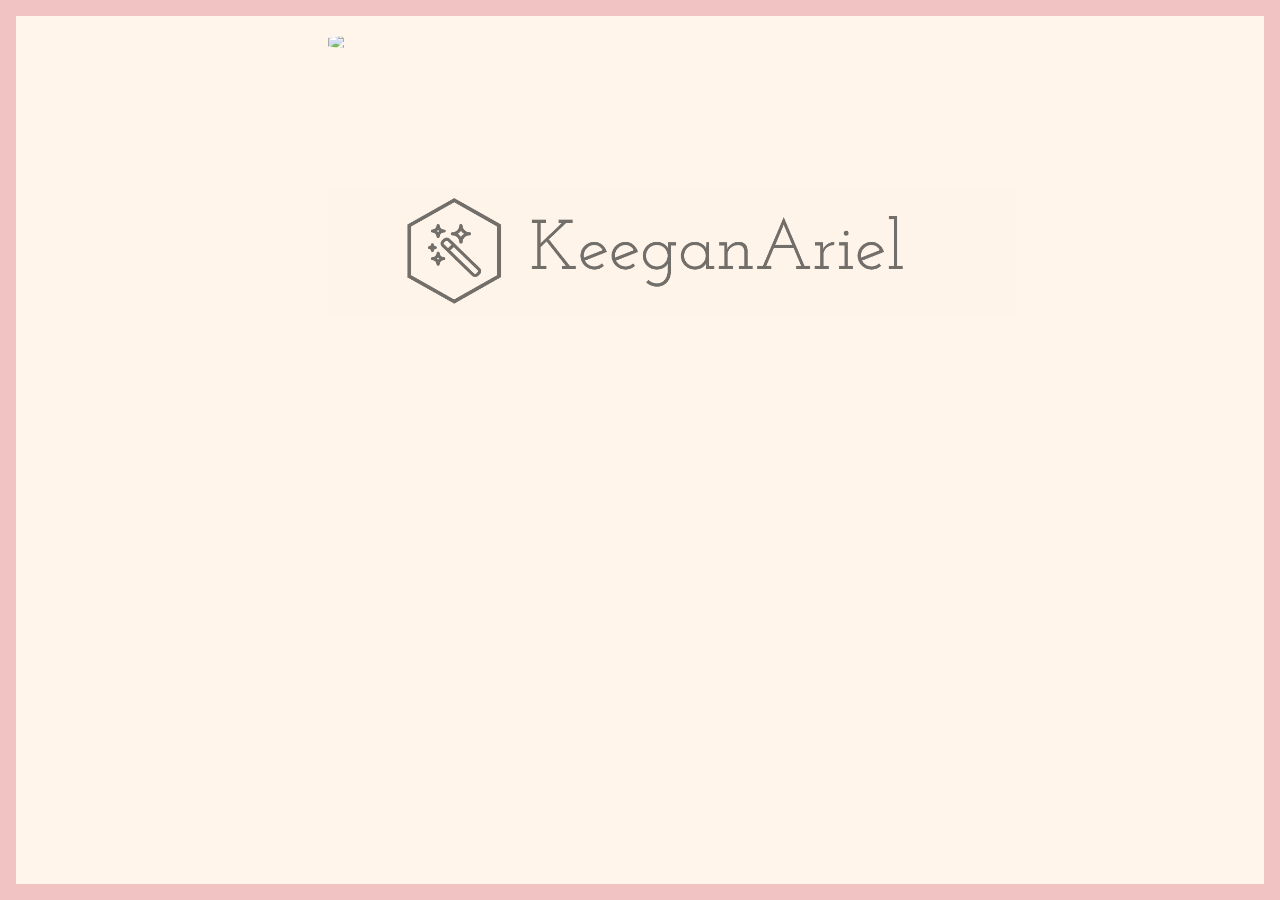
==== landingPage/index.html @ 9619a697 "add landing page/ change screen shots" ====
<!DOCTYPE html>
<html lang="en">
<head>
	<meta charset="UTF-8">
	<meta http-equiv="X-UA-Compatible" content="IE=edge">
	<meta name="viewport" content="width=device-width, initial-scale=1">
	<link rel="stylesheet" type="text/css" href="style.css">
	<script type="text/javascript" src="../js/jquery-2.2.3.min.js"></script>
	<script type="text/javascript" src="app.js" ></script>
	<title>KeeganAriel</title>

</head>
<body>
		
<!-- 	border  -->	
	<div class="left"></div>
	<div class="right"></div>
	<div class="top"></div>
	<div class="bottom"></div>

	<section class="startingStage">
		<div class="logo">
			<img src="../images/magic_sh_logo.png" class="mylogo">
		</div>
		<div class="me">
			<img src="../images/deepdream2.png" class="myphoto">
		</div>
	</section>
	
</body>


</html>
---- landingPage/style.css ----
* {
	box-sizing: border-box;
}

body {
	background-color: #FFEDDA;
	background-color: rgba(255, 237, 218, 0.58);
}

/*<!-- border -->*/
.top, .bottom, .left, .right {
	background: #F1C3C2;
	position: fixed;
}

.left, .right {
	top: 0; 
	bottom: 0;
	width: 1em;
}

.left { 
	left: 0; 
}

.right { 
	right: 0; 
}

.top, .bottom {
	left: 0; 
	right: 0;
	height: 1em;
}

.top { 
	top: 0; 
}

.bottom { 
	bottom: 0; 
}


.logo {
    opacity: 0.55;
    position: absolute;
    background-color: #FFF4E9;
    margin-left: 25%;
    margin-top: 14%;
    z-index: -1;
    height: 8em;
    width: 45em;

}

.mylogo {
    width: 31em;
    display: flex;
    margin-right: auto;
    position: absolute;
    margin-top: 1.5%;
    margin-left: 11%;
    z-index: 1;
}

.myphoto {
    border-radius: 25%;
    width: 40em;
    display: flex;
    margin-right: auto;
    margin-left: auto;
    position: absolute;
    margin-top: 2%;
    margin-left: 25%;
    margin-bottom: 2%;
    z-index: -2;
    opacity: .8;

}
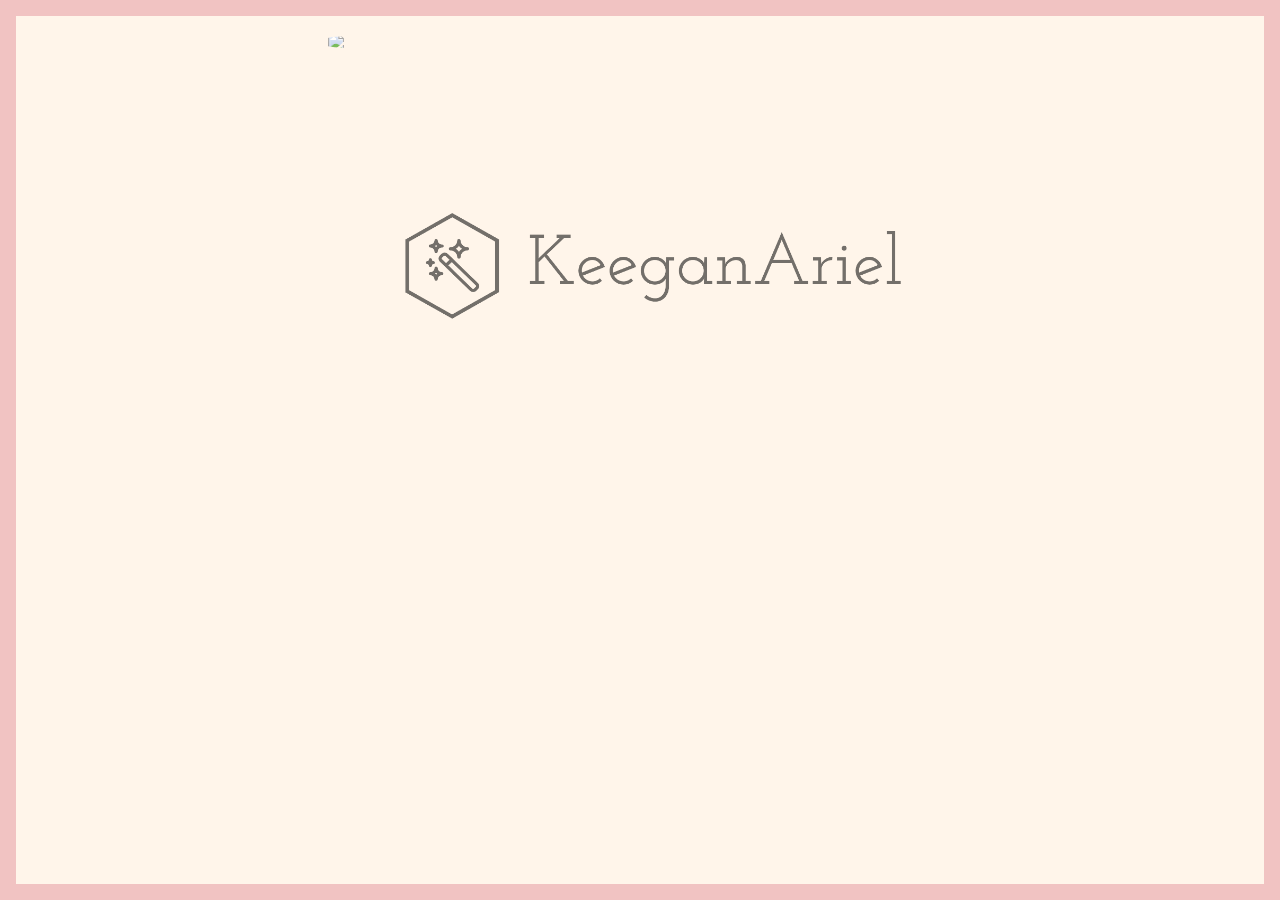
==== commit 5010c7fa: "change top animation style" ====
--- a/landingPage/index.html
+++ b/landingPage/index.html
@@ -5,28 +5,58 @@
 	<meta http-equiv="X-UA-Compatible" content="IE=edge">
 	<meta name="viewport" content="width=device-width, initial-scale=1">
 	<link rel="stylesheet" type="text/css" href="style.css">
+	<link rel="stylesheet" href="font-awesome/css/font-awesome.min.css">
+	<link href='https://fonts.googleapis.com/css?family=Josefin+Slab:400,700' rel='stylesheet' type='text/css'>
 	<script type="text/javascript" src="../js/jquery-2.2.3.min.js"></script>
 	<script type="text/javascript" src="app.js" ></script>
 	<title>KeeganAriel</title>
 
 </head>
 <body>
-		
-<!-- 	border  -->	
+
+	<!-- 	border  -->	
 	<div class="left"></div>
 	<div class="right"></div>
 	<div class="top"></div>
 	<div class="bottom"></div>
+	<header>
+		<!-- landing page -->
+		<section class="startingStage">
+			<div class="logo">
+				<img src="../images/magic_sh_logo.png" class="mylogo">
+			</div>
+			<div class="me">
+				<img src="../images/deepdream2.png" class="myphoto">
+			</div>
+		</section>
+		<!-- header text -->
+		<div class="headtext1">
+			<p class="line1">I'm <br></p>
+			<p class="line2"><b>Web Developer</b> extraordinaire!</p>
+		</div>
+	</header>
+	<!-- line -->
+	<!-- <div class="line"></div> -->
+	<div class="heart">
+		<i class="fa fa-heart fa-2x" aria-hidden="true"></i>
+		<i class="fa fa-heart fa-2x" aria-hidden="true"></i>
+		<i class="fa fa-heart fa-2x" aria-hidden="true"></i>
+	</div>
+<!-- about me section -->
+	<section class="strengths">
+		<div class="stText">
+			<p class="love">loves:</p>
+			<div class="things">
+				<span class="cs"><b>CSS</b></span><br>
+				<span class="fa fa-heart" aria-hidden="true"></span>
+				<span class="ht"><b>HTML</b></span> <br>
+				<span class="fa fa-heart fa-1x" aria-hidden="true"></span>
+				<span class="jQ"><b>jQuery</b></span> 
+			</div>
+		</div>
 
-	<section class="startingStage">
-		<div class="logo">
-			<img src="../images/magic_sh_logo.png" class="mylogo">
-		</div>
-		<div class="me">
-			<img src="../images/deepdream2.png" class="myphoto">
-		</div>
 	</section>
-	
+
 </body>
 
 
--- a/landingPage/style.css
+++ b/landingPage/style.css
@@ -41,14 +41,19 @@
 	bottom: 0; 
 }
 
+/*.startingStage {
+    width: 100%;
+    height: auto;
+    z-index: 10;
+}*/
+
 
 .logo {
     opacity: 0.55;
-    position: absolute;
+    position: fixed;
     background-color: #FFF4E9;
     margin-left: 25%;
     margin-top: 14%;
-    z-index: -1;
     height: 8em;
     width: 45em;
 
@@ -58,10 +63,10 @@
     width: 31em;
     display: flex;
     margin-right: auto;
-    position: absolute;
-    margin-top: 1.5%;
-    margin-left: 11%;
-    z-index: 1;
+    margin-top: 2%;
+    margin-left: 6%;
+    position: fixed;
+    z-index: 10;
 }
 
 .myphoto {
@@ -69,12 +74,71 @@
     width: 40em;
     display: flex;
     margin-right: auto;
-    margin-left: auto;
-    position: absolute;
+    position: fixed;
     margin-top: 2%;
     margin-left: 25%;
     margin-bottom: 2%;
-    z-index: -2;
+    z-index: -10;
     opacity: .8;
 
+}
+
+.headtext1 {
+   font-family: 'Josefin Slab', serif;
+    font-size: 3em;
+    position: absolute;
+    margin-left: 10.8em;
+    margin-top: -.57em;
+    text-align: left;
+
+
+}
+
+.line1 {
+    text-align: center;
+    margin-bottom: 2.71em;
+    margin-left: 1em;
+}
+
+.heart {
+    position: fixed;
+    margin-top: 24.2em;
+    margin-left: 58.5%;
+    display: none;
+}
+
+.fa-2x {
+    margin-right: 1.5em;
+}
+
+.strengths {
+    padding-top: 35em;
+    font-family: 'Josefin Slab', serif;
+    display: none;
+    margin-left: 27em;
+
+    
+}
+
+.stText {
+    font-size: 3em;
+    text-align: center
+}
+
+.things {
+    display: flex;
+/*    margin-left: 10%;
+    margin-right: 10%;*/
+    justify-content: center;
+    margin-bottom: 20em;
+    margin-top: -1.25em;
+}
+
+.things span{
+    margin: .5em;
+}
+
+.things .fa-heart {
+    font-size: .3em;
+    margin-top: .5em;
 }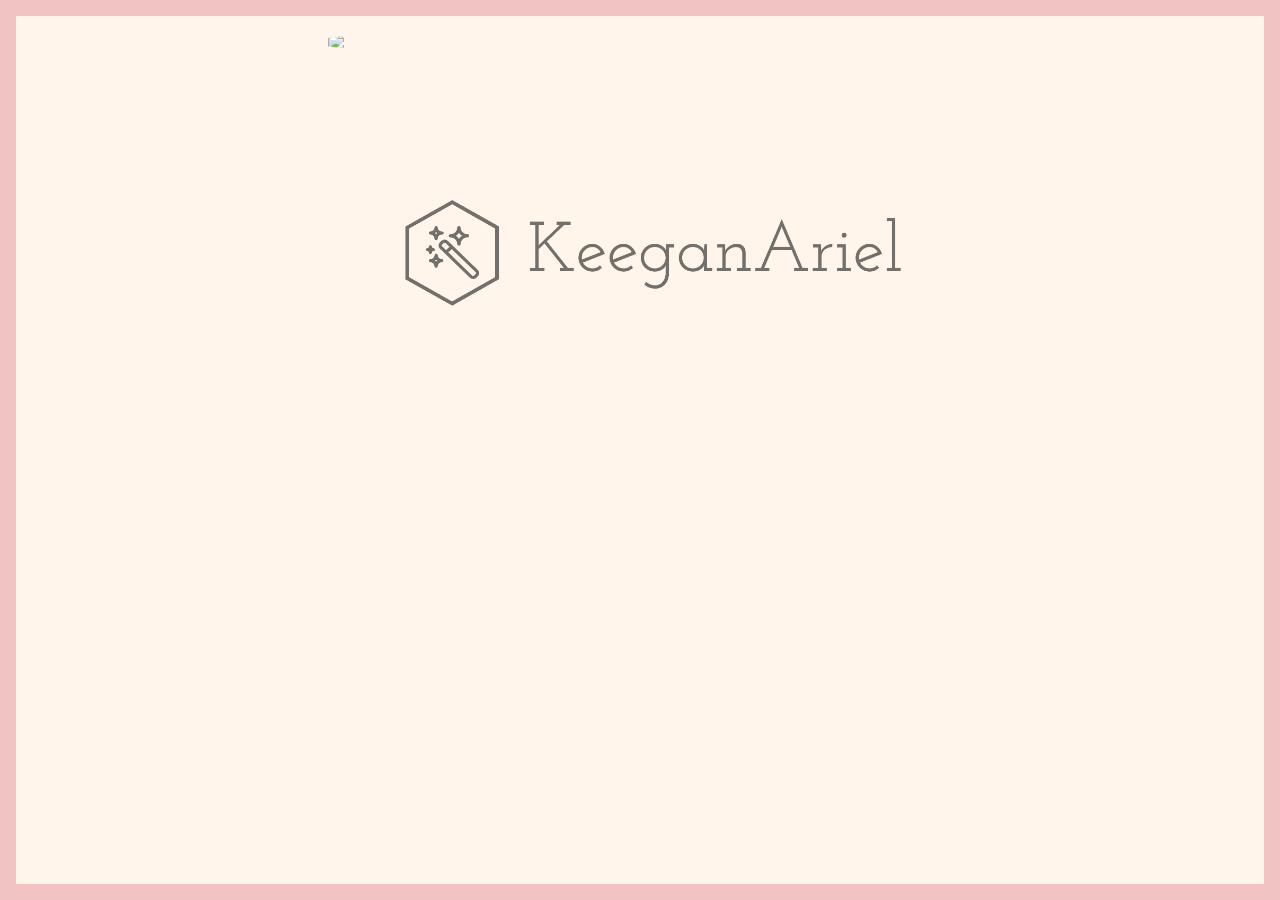
==== commit 6ca011aa: "add images" ====
--- a/landingPage/index.html
+++ b/landingPage/index.html
@@ -42,7 +42,7 @@
 		<i class="fa fa-heart fa-2x" aria-hidden="true"></i>
 		<i class="fa fa-heart fa-2x" aria-hidden="true"></i>
 	</div>
-<!-- about me section -->
+	<!-- about me section -->
 	<section class="strengths">
 		<div class="stText">
 			<p class="love">loves:</p>
@@ -54,10 +54,99 @@
 				<span class="jQ"><b>jQuery</b></span> 
 			</div>
 		</div>
-
 	</section>
 
-</body>
+	<section class="design">
+		<div class="diText">
+			<p class="loves">loves:</p>
+			<div class="designs">
+				<span class="fa fa-heart" aria-hidden="true"></span>
+				<span class="des"><b>Designing Cute Websites!</b></span> <br>
+				<span class="fa fa-heart fa-1x" aria-hidden="true"></span>
+			</div>
+		</div>
+	</section>
+
+	<div class="hide">
+		<section class="divider">
+			<span class="fa fa-heart" aria-hidden="true"></span>
+			<h2 class="divText">Nifty Sites I've Made:</h2>
+			<span class="fa fa-heart fa-1x" aria-hidden="true"></span>
+		</section>
+
+		<section class="sites">
+
+			<div class="thumbnail">
+				<div class="caption">
+					<h3 class="title">Shopping List App</h3>
+					<p class="description">Nifty shoppping list app...<br>
+						<a href="https://keeganariel.github.io/shoppinglist/" class="list"><img src="sites/shoppingList.png" alt="..." class="siteImage"></a>
+					</p>
+				</div>
+			</div>
+
+			<div class="thumbnail">
+				<div class="caption">
+					<h3 class="title">Hot and Cold</h3>
+					<p class="description">Number guessing game...<br>
+						<a href="https://keeganariel.github.io/hotncold/" class="link"><img src="sites/hotorcold.png" alt="..." class="siteImage"></a>
+					</p>
+				</div>
+			</div>
 
 
-</html>+			<div class="thubmnail">
+				<div class="caption">
+					<h3 class="title">Tic Tac Toe</h3>
+					<p class="description">Let's play some Tic Tac Toe...<br>
+						<a href="https://keeganariel.github.io/ticTacToe/" class="link"><img src="sites/ticTacToe.png" alt="..." class="siteImage"></a>
+					</p>
+				</div>
+			</div>
+
+			<div class="thubmnail">
+				<div class="caption">
+					<h3 class="title">90's Computer Quiz</h3>
+					<p class="description">Quiz app about the nerdest 90's movies...<br>
+						<a href="https://keeganariel.github.io/quiz/" class="link"><img src="sites/quiz.png" alt="..." class="siteImage"></a>
+					</p>
+				</div>	
+			</div>
+
+			<div class="thumbnail">
+				<div class="caption">
+					<h3 class="">searchTube</h4>
+						<p class="description">Search youTube for your favorite videos...<br>
+							<a href="https://keeganariel.github.io/youtubeApp/" class="link"><img src="sites/searchTube.png" alt="..." class="siteImage"></a>
+						</p>
+					</div>
+				</div>
+
+				<div class="thumbnail">
+					<div class="caption">
+						<h3 class="">newTunez</h4>
+							<p class="description">Search for the newest releases from artists you love...<br>
+								<a href="http://keeganariel.github.io/newTunez/" class="link"><img src="sites/NewTunes.png" alt="..." class="siteImage"></a>
+							</p>
+						</div>
+					</div>
+			</section>
+
+			<section class="divider">
+				<span class="fa fa-heart" aria-hidden="true"></span>
+					<h2 class="divText">About Me:</h2>
+				<span class="fa fa-heart fa-1x" aria-hidden="true"></span>
+			</section>
+
+
+			<section class="divider">
+				<span class="fa fa-heart" aria-hidden="true"></span>
+					<h2 class="divText">Contact Me:</h2>
+				<span class="fa fa-heart fa-1x" aria-hidden="true"></span>
+			</section>
+
+</div>
+			</body>
+
+
+			</html>--- a/landingPage/style.css
+++ b/landingPage/style.css
@@ -63,7 +63,7 @@
     width: 31em;
     display: flex;
     margin-right: auto;
-    margin-top: 2%;
+    margin-top: 1%;
     margin-left: 6%;
     position: fixed;
     z-index: 10;
@@ -116,8 +116,6 @@
     font-family: 'Josefin Slab', serif;
     display: none;
     margin-left: 27em;
-
-    
 }
 
 .stText {
@@ -127,10 +125,8 @@
 
 .things {
     display: flex;
-/*    margin-left: 10%;
-    margin-right: 10%;*/
     justify-content: center;
-    margin-bottom: 20em;
+    margin-bottom: 10em;
     margin-top: -1.25em;
 }
 
@@ -141,4 +137,83 @@
 .things .fa-heart {
     font-size: .3em;
     margin-top: .5em;
-}+}
+
+.design {
+/*    padding-top: 35em;*/
+    font-family: 'Josefin Slab', serif;
+    display: none;
+    margin-left: 27em;
+}
+
+.diText {
+    font-size: 3em;
+    text-align: center
+}
+
+.designs {
+    display: flex;
+    justify-content: center;
+    margin-bottom: 6.75em;
+    margin-top: -1.25em;
+}
+
+.designs span{
+    margin: .5em;
+}
+
+.designs .fa-heart {
+    font-size: .3em;
+    margin-top: .5em;
+}
+
+.divider {
+    display: flex;
+    justify-content: center;
+}
+
+.hide {
+        display:none;
+
+}
+
+.sites {
+    display: flex;
+    width: 100%;
+    height: 100%;
+    flex-wrap: wrap;
+    flex-direction: row;
+    margin-right: 2em;
+    justify-content: space-around;
+}
+
+
+.thubmnail {
+    width: 520px;
+    height: auto;
+    left: 3em;
+    position: relative;
+}
+
+.caption {
+    font-family: 'Josefin Slab', serif;
+    text-align: center;
+    width: 520px;
+    background-color: rgba(103, 116, 87, 0.4);
+    border-radius: 15px;
+}
+
+.title {
+    font-size: 1.5em;
+}
+
+.description {
+    font-size: 1.3em;
+}
+
+.siteImage {
+    width: 25em;
+    padding: 10px;
+
+}
+
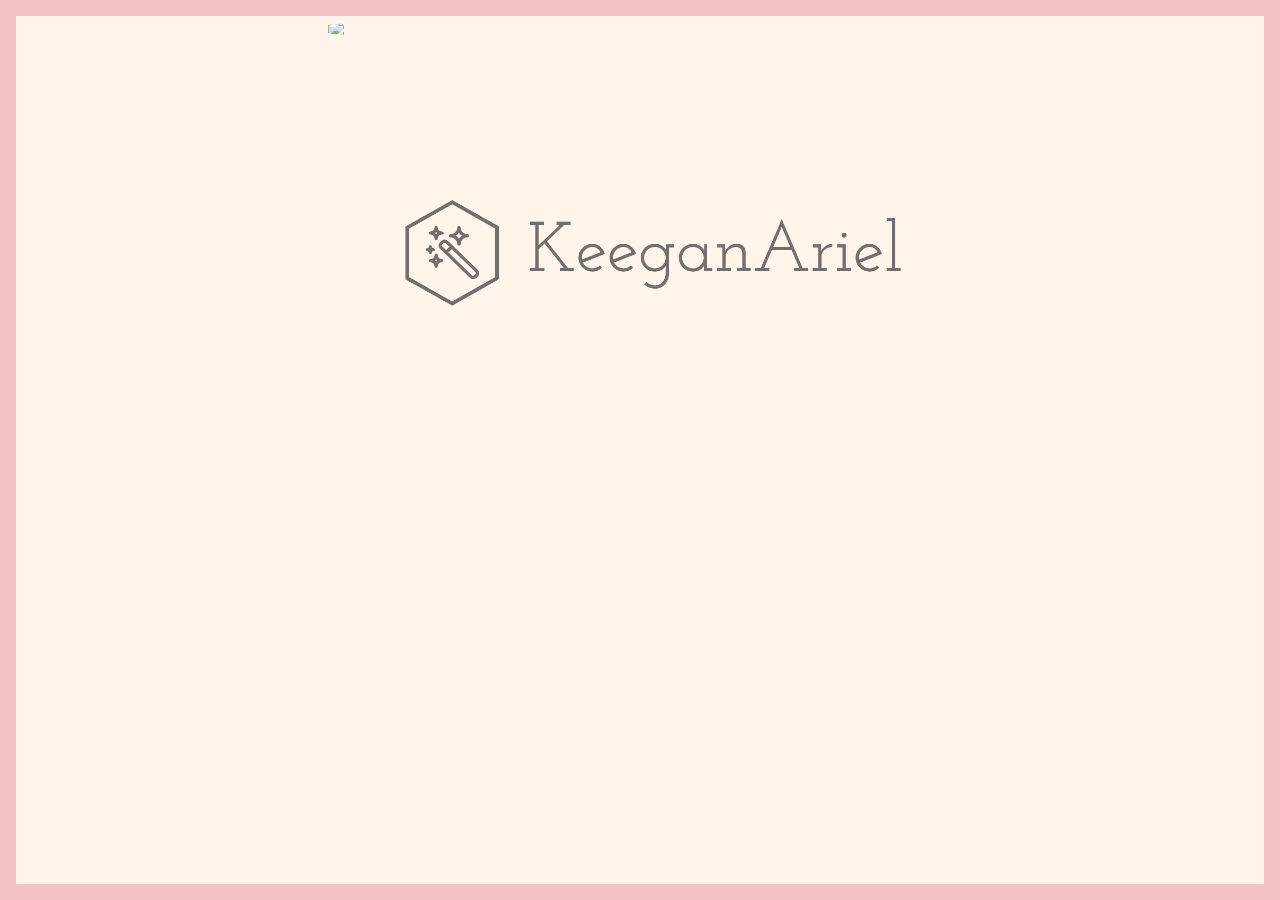
==== commit 7327b350: "add about me/contact format" ====
--- a/landingPage/index.html
+++ b/landingPage/index.html
@@ -130,23 +130,34 @@
 							</p>
 						</div>
 					</div>
-			</section>
+				</section>
 
-			<section class="divider">
-				<span class="fa fa-heart" aria-hidden="true"></span>
+				<section class="divider about_me">
+					<span class="fa fa-heart" aria-hidden="true"></span>
 					<h2 class="divText">About Me:</h2>
-				<span class="fa fa-heart fa-1x" aria-hidden="true"></span>
-			</section>
+					<span class="fa fa-heart fa-1x" aria-hidden="true"></span>
+					<p class="about">Born in the 80’s, with a love of power ballads, and all things My Little Pony, I’m Keegan Ariel. I was born in Portland, Oregon, I still live here and I love it! I am an up and coming programer and I am really excited to learn as many things as I can about how to be the best programer I can be! I feel really comfortable with HTML, CSS, and jQuery, but I especially love jQuery because of all the nifty responsive elements. </p>
+				</section>
 
 
-			<section class="divider">
-				<span class="fa fa-heart" aria-hidden="true"></span>
+				<footer class="divider contact">
+					<span class="fa fa-heart" aria-hidden="true"></span>
 					<h2 class="divText">Contact Me:</h2>
-				<span class="fa fa-heart fa-1x" aria-hidden="true"></span>
-			</section>
+					<span class="fa fa-heart fa-1x" aria-hidden="true"></span>
+					<ul class="social1">
+					<li><a href="mailto:KeeganArielDesign@gmail.com?Subject=Let's%20code!" target="_top">Send Me An Email!</a></li>
+					</ul>
+					<ul class="social2">
+					<li>Find me on:</li>
+						<li><a href="https://plus.google.com/u/0/110090200114227703503/about">Google+</a></li>
+						<li><a href="https://twitter.com/keegan_ariel">Twitter</a></li>
+						<li><a href="https://github.com/KeeganAriel">GitHub </a></li> 
+					</ul>
 
-</div>
-			</body>
+				</section>
+
+			</div>
+		</body>
 
 
-			</html>+		</html>--- a/landingPage/style.css
+++ b/landingPage/style.css
@@ -40,12 +40,6 @@
 .bottom { 
 	bottom: 0; 
 }
-
-/*.startingStage {
-    width: 100%;
-    height: auto;
-    z-index: 10;
-}*/
 
 
 .logo {
@@ -56,6 +50,7 @@
     margin-top: 14%;
     height: 8em;
     width: 45em;
+    z-index: -2;
 
 }
 
@@ -66,7 +61,7 @@
     margin-top: 1%;
     margin-left: 6%;
     position: fixed;
-    z-index: 10;
+    z-index: -1;
 }
 
 .myphoto {
@@ -75,7 +70,7 @@
     display: flex;
     margin-right: auto;
     position: fixed;
-    margin-top: 2%;
+    margin-top: 1%;
     margin-left: 25%;
     margin-bottom: 2%;
     z-index: -10;
@@ -91,7 +86,6 @@
     margin-top: -.57em;
     text-align: left;
 
-
 }
 
 .line1 {
@@ -105,6 +99,7 @@
     margin-top: 24.2em;
     margin-left: 58.5%;
     display: none;
+    z-index: -1;
 }
 
 .fa-2x {
@@ -170,10 +165,12 @@
 .divider {
     display: flex;
     justify-content: center;
+    flex-direction: column;
+    text-align: center;
 }
 
 .hide {
-        display:none;
+    display:none;
 
 }
 
@@ -185,6 +182,7 @@
     flex-direction: row;
     margin-right: 2em;
     justify-content: space-around;
+    background-color: rgba(255, 237, 218, 0.4);
 }
 
 
@@ -217,3 +215,45 @@
 
 }
 
+.about_me {
+    text-align: center;
+    font-family: 'Josefin Slab', serif;
+    font-size: 1.5em;
+    margin-bottom: 10%;
+    background-color: rgba(255, 237, 218, 0.4);
+    margin-top: 10%;
+}
+
+.about_me.divText {
+    text-align: center;
+
+}
+
+.about {
+    margin-left: 5%;
+    margin-right: 5%;
+    margin-bottom: 10%;
+    background-color: rgba(255, 237, 218, 0.4);
+}
+
+
+.contact {
+    text-align: center;
+    font-family: 'Josefin Slab', serif;
+    font-size: 1.5em;
+     background-color: rgba(255, 237, 218, 0.4);
+}
+
+.contact.divText {
+    text-align: center;
+}
+
+.contact ul {
+    list-style: none;
+}
+
+.contact a {
+    text-decoration: none;
+    color: #b8857d;
+}
+
